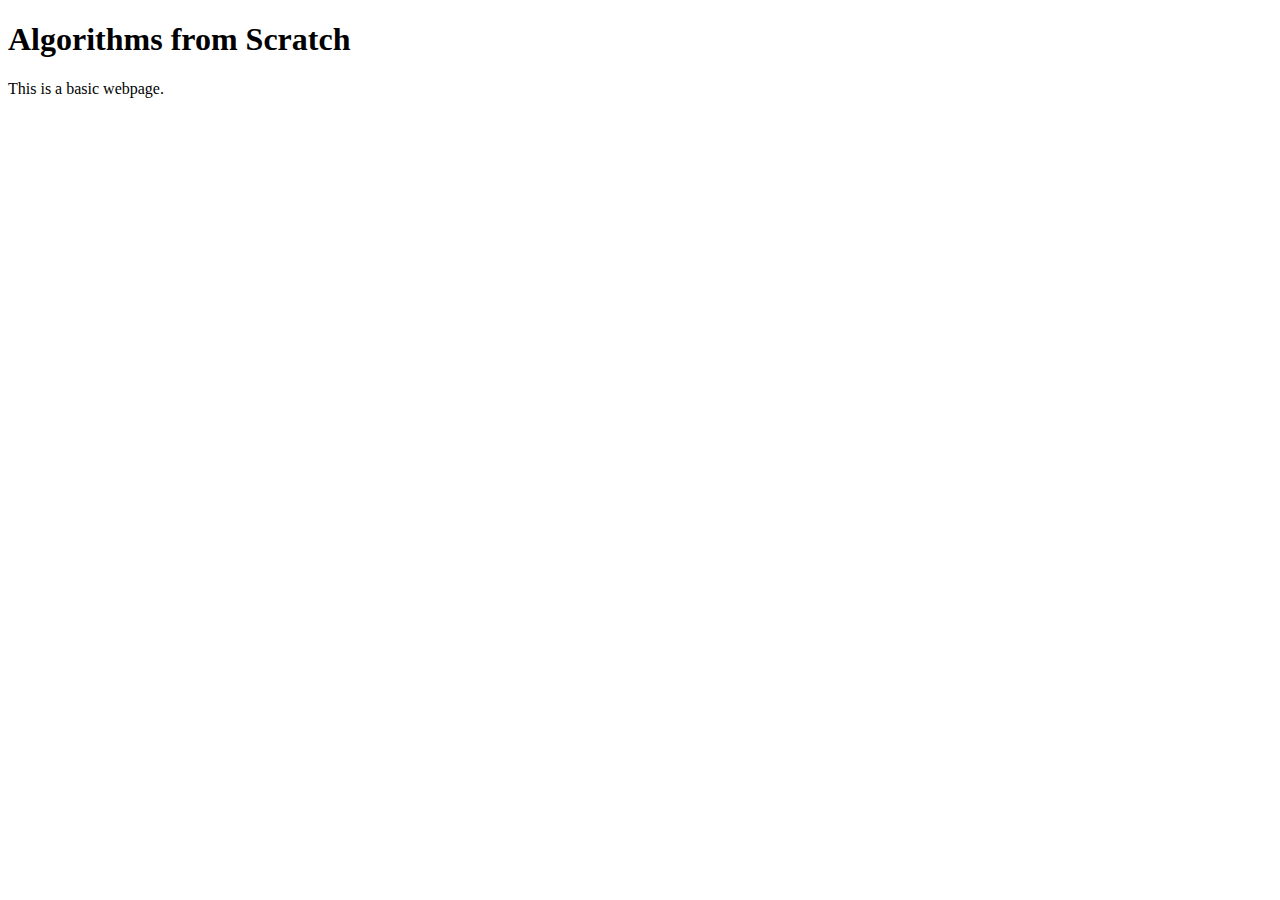
==== algoscratch.html @ 530c5ee0 "Create algoscratch.html" ====
<!DOCTYPE html>
<html lang="en">
<head>
    <meta charset="UTF-8">
    <meta name="viewport" content="width=device-width, initial-scale=1.0">
    <title>Eezy Projects</title>
</head>
<body>
    <header>
        <h1>Algorithms from Scratch</h1>
    </header>
    <p>This is a basic webpage.</p>
</body>
</html>
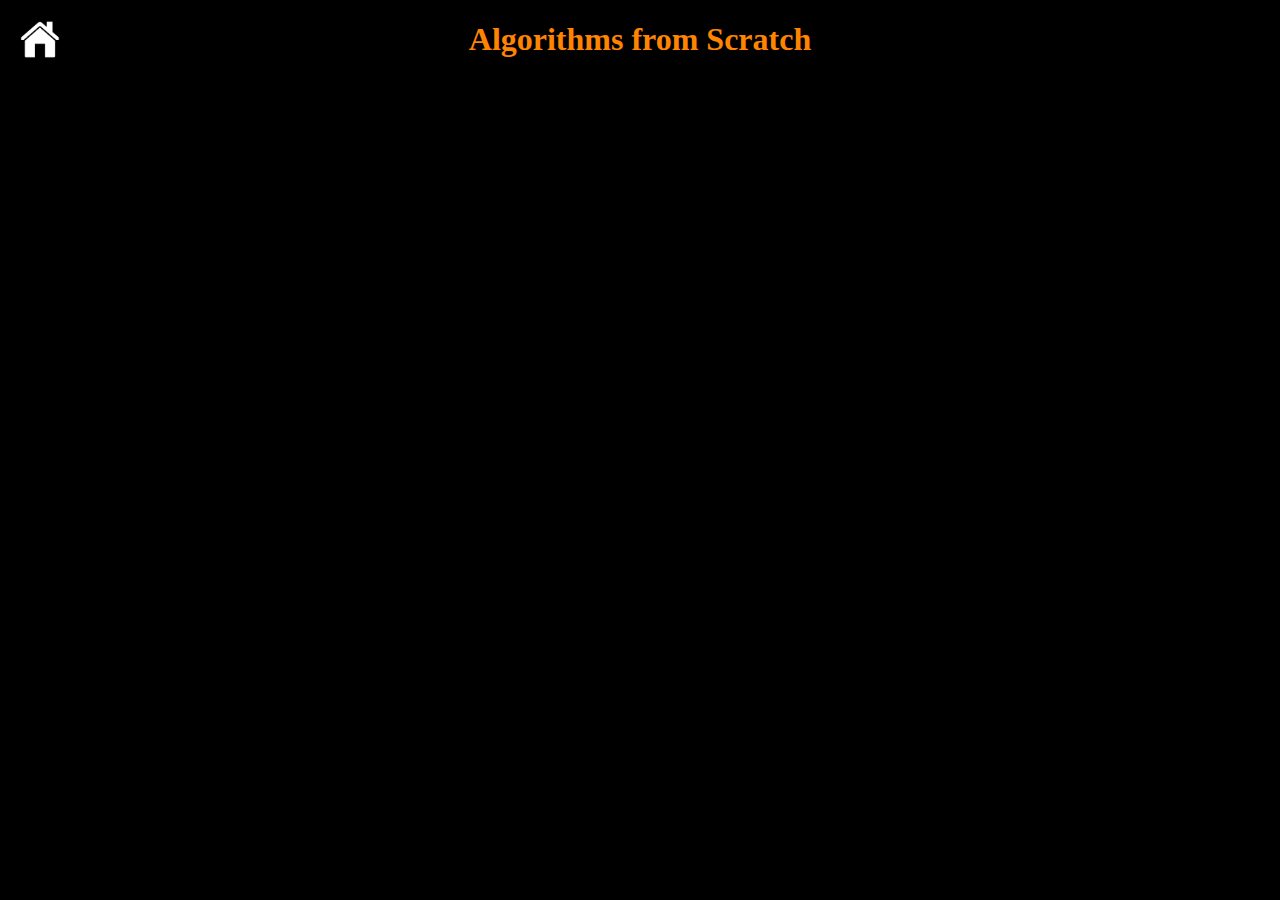
==== commit 6605b2ff: "Update algoscratch.html" ====
--- a/algoscratch.html
+++ b/algoscratch.html
@@ -4,11 +4,26 @@
     <meta charset="UTF-8">
     <meta name="viewport" content="width=device-width, initial-scale=1.0">
     <title>Eezy Projects</title>
+    <link rel="stylesheet" href="substyles.css">
 </head>
 <body>
     <header>
         <h1>Algorithms from Scratch</h1>
     </header>
-    <p>This is a basic webpage.</p>
+
+    <a href="index.html" class="home-icon">
+        <img src="images/home.png" alt="Home">
+    </a>
+
+    <div class="container">
+        <!-- Template for new entry
+        <a href="INSERT LINK HERE" class="box">
+            <div class="box-description">
+                <h2>INSERT HEADING HERE</h2>
+                <p>INSERT DESCRIPTION HERE</p>
+            </div>
+        </a>
+        -->
+    </div>
 </body>
 </html>
--- a/substyles.css
+++ b/substyles.css
@@ -0,0 +1,66 @@
+body {
+    font-family: "Times New Roman", Times, serif;
+    text-align: center;
+    background-color: #000;
+    color: #fff;
+}
+
+header h1 {
+    color: #ff8400; /* Change to your desired color */
+}
+
+
+.container {
+    display: flex;
+    flex-direction: column;
+    width: 100%;
+    gap: 20px
+}
+
+.box {
+    display: flex;
+    flex-direction: column;
+    width: 100%;          /* Makes the box take the full width */
+    background-color: #353535; /* Optional: background color */
+    text-decoration: none;
+    box-shadow: 0 4px 8px rgba(0, 0, 0, 0.1); /* Optional: box shadow */
+    transition: transform 0.3s;
+    margin: 0 20px
+    background-color: #353535;
+    border-radius: 15px;
+}
+
+.box:hover {
+    transform: scale(1.01);
+}
+
+.box-description {
+    display: flex; 
+    flex-direction: column;
+    justify-content: center;
+    align-items: left;      
+    height: 100%;          
+    text-align: left;       
+    padding: 20px;
+}
+
+.box-description h2 {
+    margin: 0;
+    font-size: 20px;
+    font-weight: bold;
+    color: #ff8400;
+}
+
+.box-description p {
+    margin: 0;
+    font-size: 15px;
+    color: #ffbe78;
+    margin-top: 10px;
+}
+
+.home-icon img {
+    width: 40px; /* Adjust size */
+    position: absolute;
+    top: 20px;
+    left: 20px;
+}
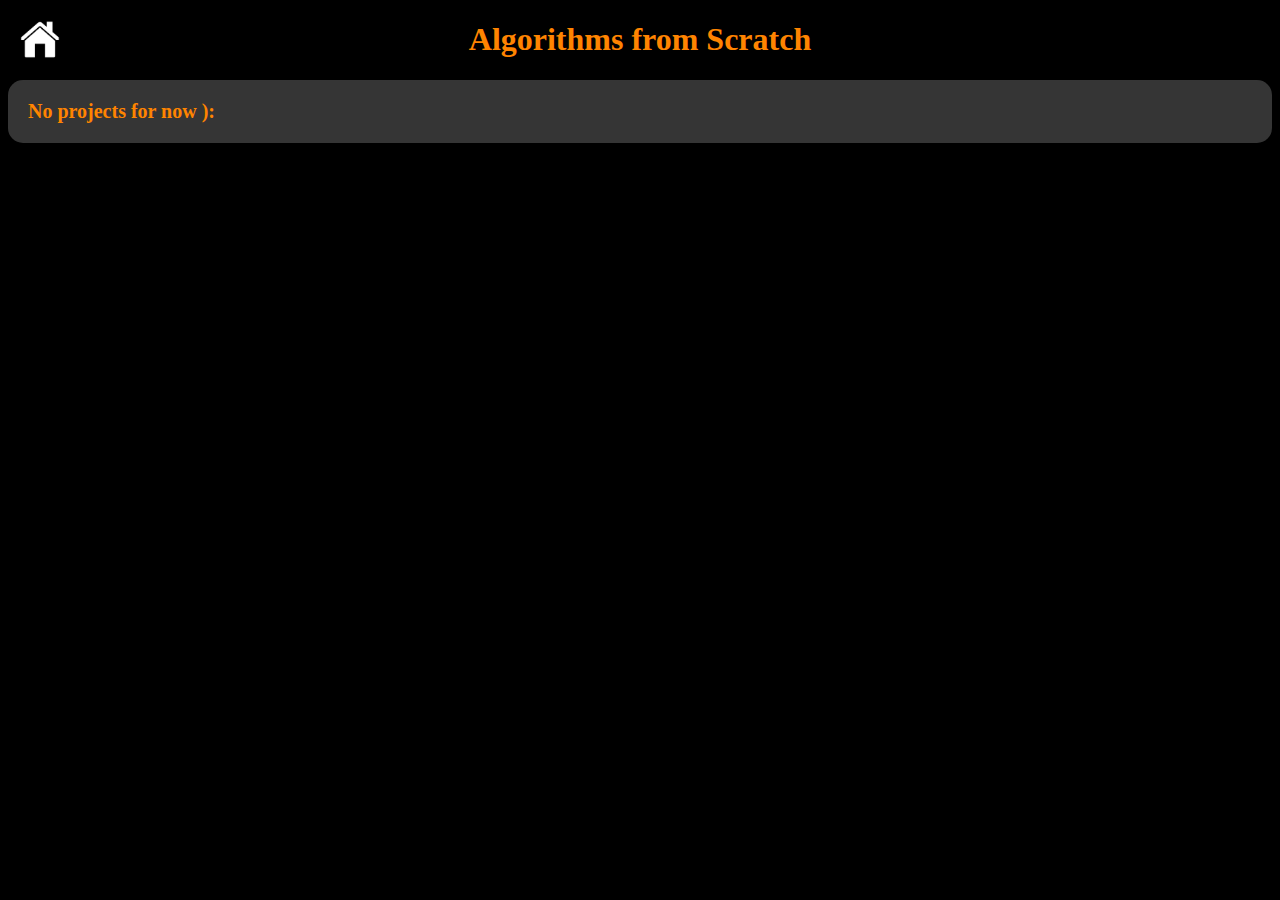
==== commit e28bd9c9: "Update algoscratch.html" ====
--- a/algoscratch.html
+++ b/algoscratch.html
@@ -24,6 +24,12 @@
             </div>
         </a>
         -->
+
+        <a href="index.html" class="box">
+            <div class="box-description">
+                <h2>No projects for now ):</h2>
+            </div>
+        </a>
     </div>
 </body>
 </html>
--- a/substyles.css
+++ b/substyles.css
@@ -6,9 +6,8 @@
 }
 
 header h1 {
-    color: #ff8400; /* Change to your desired color */
+    color: #ff8400; /* Sets the text color to black */
 }
-
 
 .container {
     display: flex;
